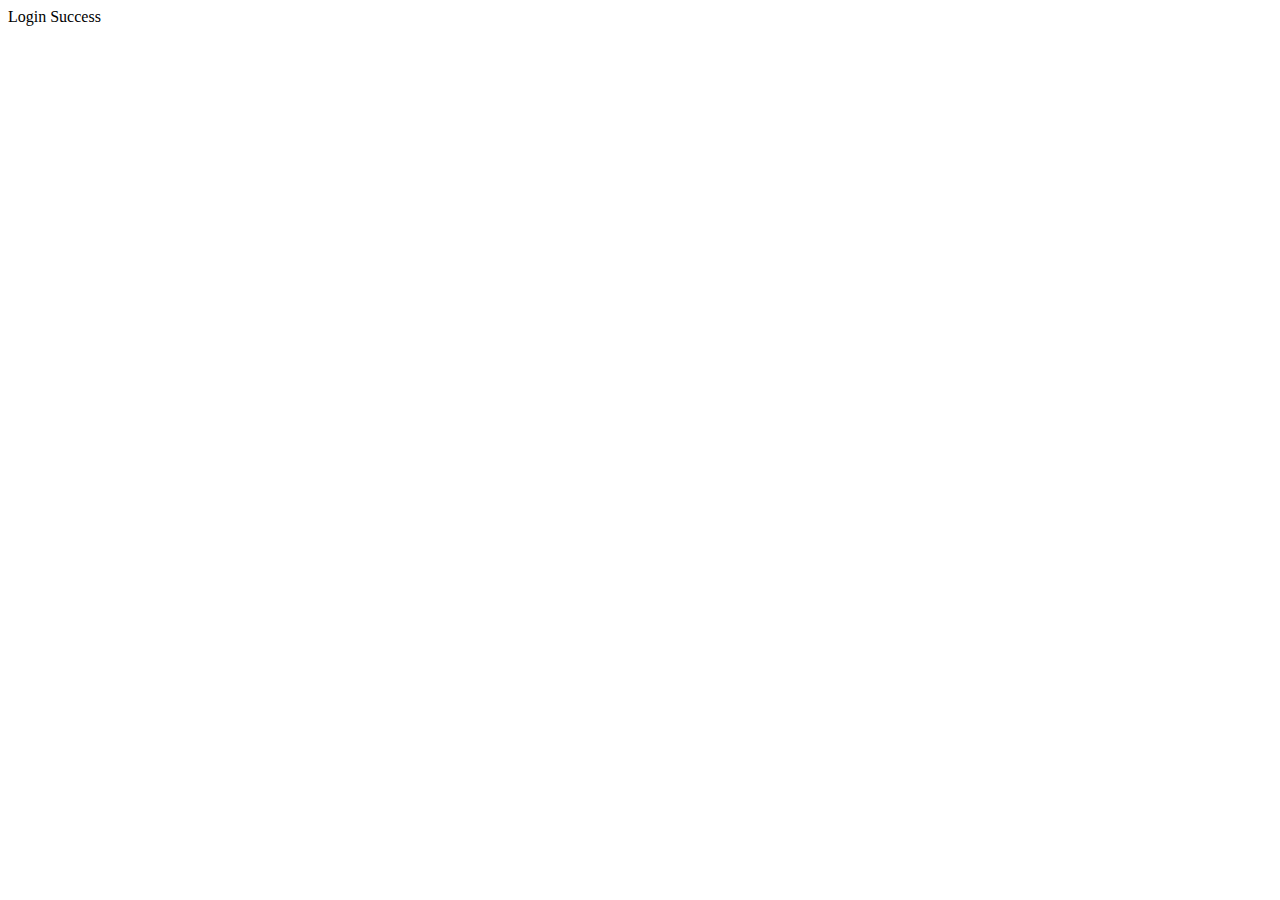
==== home.html @ a521cdb8 "Add files via upload" ====
<!DOCTYPE html>
<html lang="en">
<head>
    <meta charset="UTF-8">
    <meta http-equiv="X-UA-Compatible" content="IE=edge">
    <meta name="viewport" content="width=device-width, initial-scale=1.0">
    <title>Home</title>
</head>
<body>
    Login Success
</body>
</html>
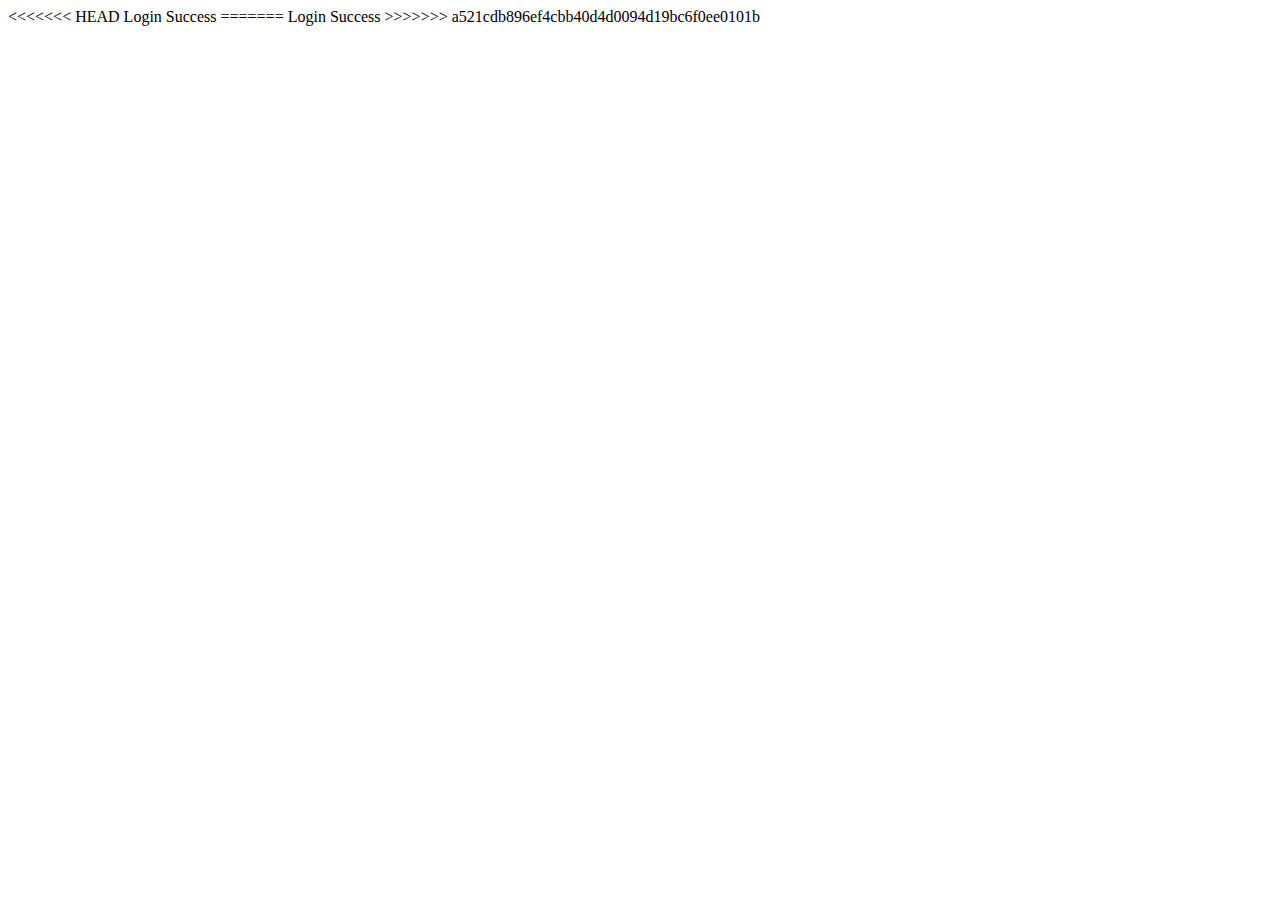
==== commit 5c37c865: "update" ====
--- a/home.html
+++ b/home.html
@@ -1,12 +1,26 @@
-<!DOCTYPE html>
-<html lang="en">
-<head>
-    <meta charset="UTF-8">
-    <meta http-equiv="X-UA-Compatible" content="IE=edge">
-    <meta name="viewport" content="width=device-width, initial-scale=1.0">
-    <title>Home</title>
-</head>
-<body>
-    Login Success
-</body>
+<<<<<<< HEAD
+<!DOCTYPE html>
+<html lang="en">
+<head>
+    <meta charset="UTF-8">
+    <meta http-equiv="X-UA-Compatible" content="IE=edge">
+    <meta name="viewport" content="width=device-width, initial-scale=1.0">
+    <title>Home</title>
+</head>
+<body>
+    Login Success
+</body>
+=======
+<!DOCTYPE html>
+<html lang="en">
+<head>
+    <meta charset="UTF-8">
+    <meta http-equiv="X-UA-Compatible" content="IE=edge">
+    <meta name="viewport" content="width=device-width, initial-scale=1.0">
+    <title>Home</title>
+</head>
+<body>
+    Login Success
+</body>
+>>>>>>> a521cdb896ef4cbb40d4d0094d19bc6f0ee0101b
 </html>